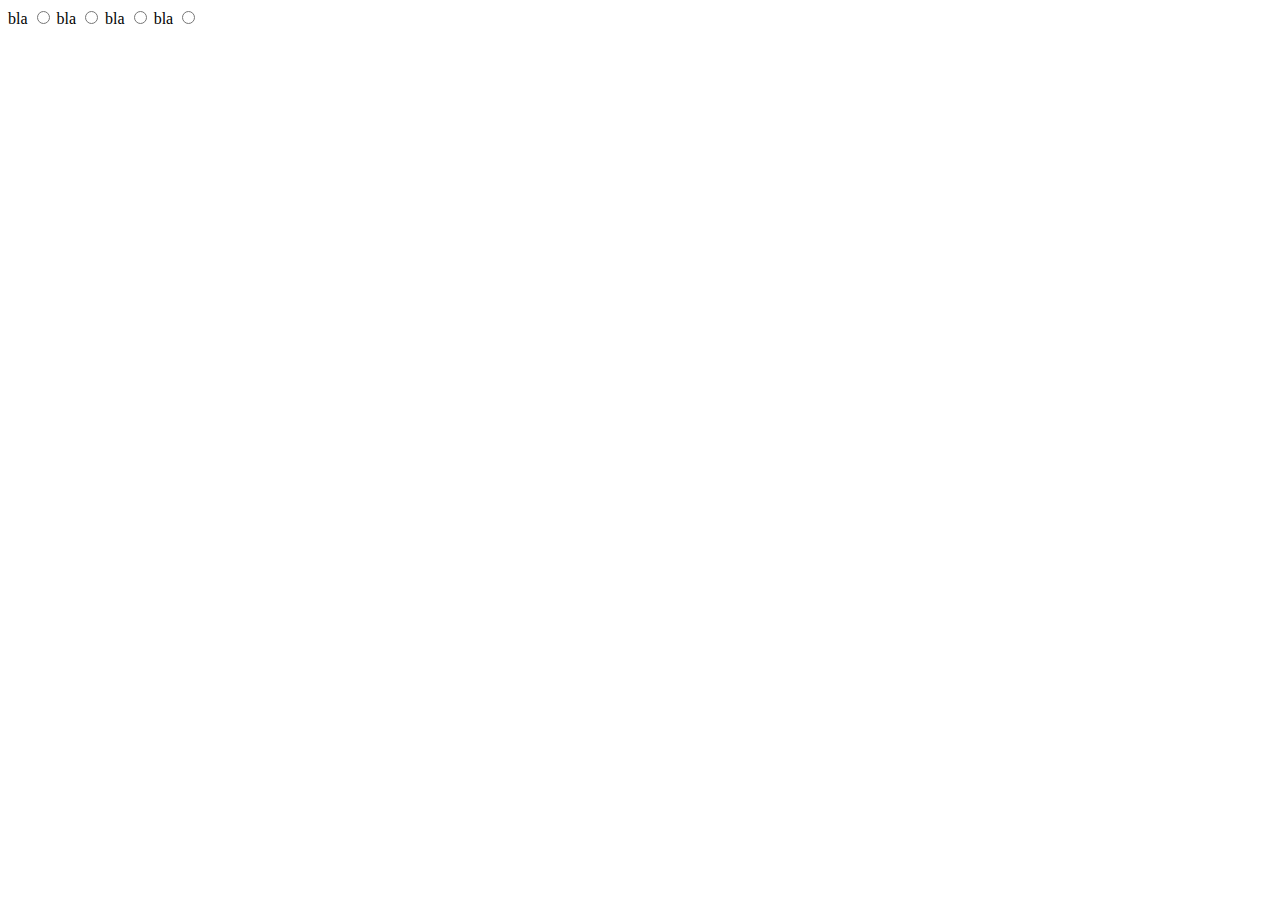
==== test.html @ 1ba96316 "added test page" ====
<!DOCTYPE html>
<html>
<head>
	<meta charset="utf-8" />
	<meta name="format-detection" content="telephone=no" />
	<meta name="viewport"
		content="width=device-width, initial-scale=1,maximum-scale=1, user-scalable=no" />

	<title>Philips Sustainability Test</title>
</head>
<body>

	<form>
		<label>bla</label>
		<input type="radio" name="meuk"/>
		<label>bla</label>
		<input type="radio" name="meuk"/>
		<label>bla</label>
		<input type="radio" name="meuk"/>
		<label>bla</label>
		<input type="radio" name="meuk"/>
	</form>

</body>
</html>
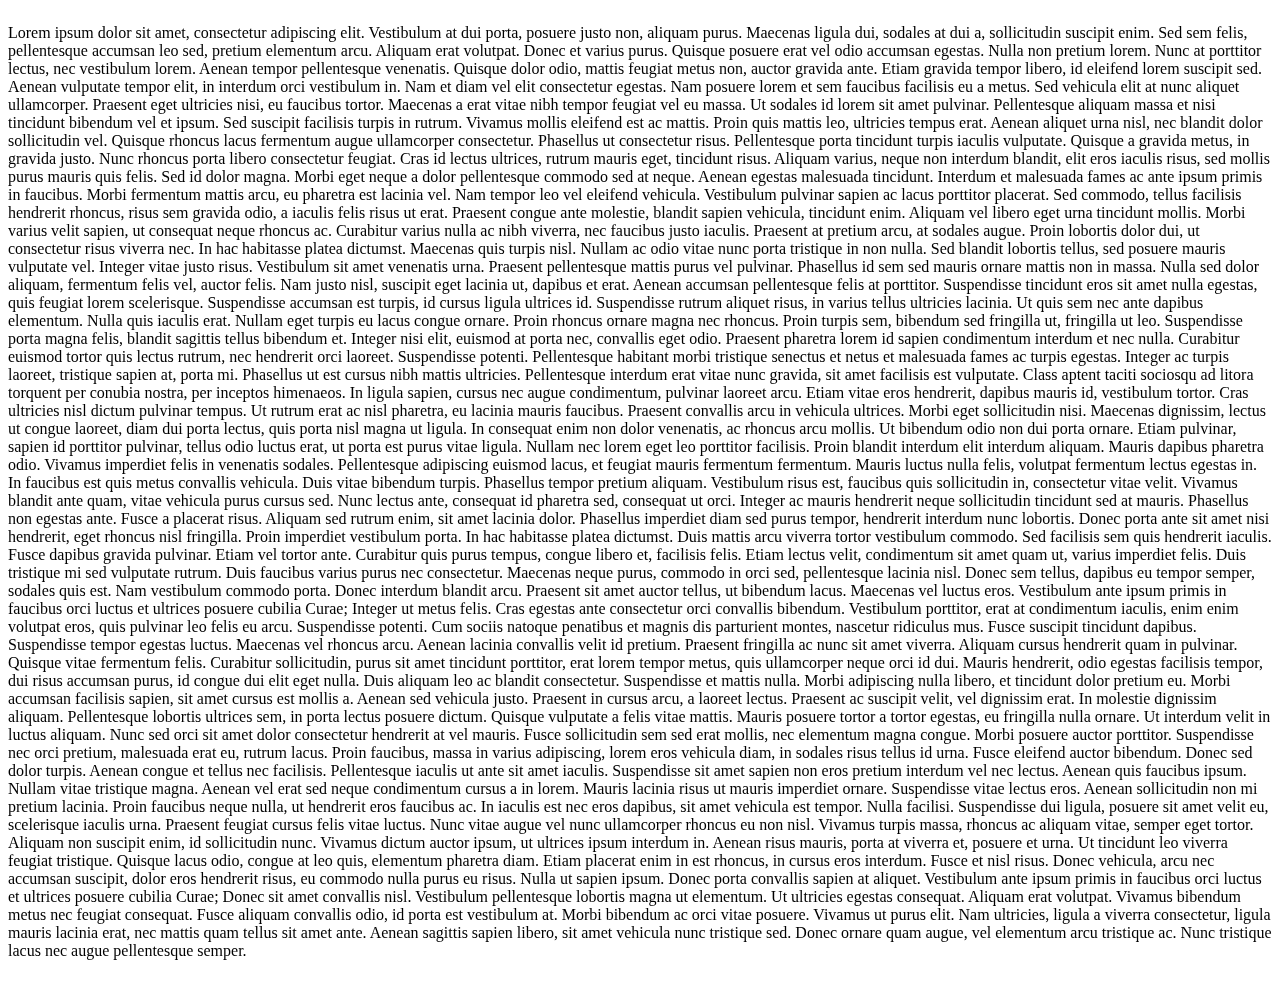
==== commit 36f1dbdf: "remoevd jquery meuk mobile" ====
--- a/test.html
+++ b/test.html
@@ -10,17 +10,45 @@
 </head>
 <body>
 
-	<form>
-		<label>bla</label>
-		<input type="radio" name="meuk"/>
-		<label>bla</label>
-		<input type="radio" name="meuk"/>
-		<label>bla</label>
-		<input type="radio" name="meuk"/>
-		<label>bla</label>
-		<input type="radio" name="meuk"/>
-	</form>
+	<div id="menu">
+	<p>
+Lorem ipsum dolor sit amet, consectetur adipiscing elit. Vestibulum at dui porta, posuere justo non, aliquam purus. Maecenas ligula dui, sodales at dui a, sollicitudin suscipit enim. Sed sem felis, pellentesque accumsan leo sed, pretium elementum arcu. Aliquam erat volutpat. Donec et varius purus. Quisque posuere erat vel odio accumsan egestas. Nulla non pretium lorem. Nunc at porttitor lectus, nec vestibulum lorem. Aenean tempor pellentesque venenatis. Quisque dolor odio, mattis feugiat metus non, auctor gravida ante. Etiam gravida tempor libero, id eleifend lorem suscipit sed.
 
+Aenean vulputate tempor elit, in interdum orci vestibulum in. Nam et diam vel elit consectetur egestas. Nam posuere lorem et sem faucibus facilisis eu a metus. Sed vehicula elit at nunc aliquet ullamcorper. Praesent eget ultricies nisi, eu faucibus tortor. Maecenas a erat vitae nibh tempor feugiat vel eu massa. Ut sodales id lorem sit amet pulvinar. Pellentesque aliquam massa et nisi tincidunt bibendum vel et ipsum. Sed suscipit facilisis turpis in rutrum. Vivamus mollis eleifend est ac mattis. Proin quis mattis leo, ultricies tempus erat. Aenean aliquet urna nisl, nec blandit dolor sollicitudin vel. Quisque rhoncus lacus fermentum augue ullamcorper consectetur. Phasellus ut consectetur risus. Pellentesque porta tincidunt turpis iaculis vulputate. Quisque a gravida metus, in gravida justo.
+
+Nunc rhoncus porta libero consectetur feugiat. Cras id lectus ultrices, rutrum mauris eget, tincidunt risus. Aliquam varius, neque non interdum blandit, elit eros iaculis risus, sed mollis purus mauris quis felis. Sed id dolor magna. Morbi eget neque a dolor pellentesque commodo sed at neque. Aenean egestas malesuada tincidunt. Interdum et malesuada fames ac ante ipsum primis in faucibus. Morbi fermentum mattis arcu, eu pharetra est lacinia vel. Nam tempor leo vel eleifend vehicula.
+
+Vestibulum pulvinar sapien ac lacus porttitor placerat. Sed commodo, tellus facilisis hendrerit rhoncus, risus sem gravida odio, a iaculis felis risus ut erat. Praesent congue ante molestie, blandit sapien vehicula, tincidunt enim. Aliquam vel libero eget urna tincidunt mollis. Morbi varius velit sapien, ut consequat neque rhoncus ac. Curabitur varius nulla ac nibh viverra, nec faucibus justo iaculis. Praesent at pretium arcu, at sodales augue. Proin lobortis dolor dui, ut consectetur risus viverra nec. In hac habitasse platea dictumst. Maecenas quis turpis nisl. Nullam ac odio vitae nunc porta tristique in non nulla. Sed blandit lobortis tellus, sed posuere mauris vulputate vel. Integer vitae justo risus. Vestibulum sit amet venenatis urna. Praesent pellentesque mattis purus vel pulvinar. Phasellus id sem sed mauris ornare mattis non in massa.
+
+Nulla sed dolor aliquam, fermentum felis vel, auctor felis. Nam justo nisl, suscipit eget lacinia ut, dapibus et erat. Aenean accumsan pellentesque felis at porttitor. Suspendisse tincidunt eros sit amet nulla egestas, quis feugiat lorem scelerisque. Suspendisse accumsan est turpis, id cursus ligula ultrices id. Suspendisse rutrum aliquet risus, in varius tellus ultricies lacinia. Ut quis sem nec ante dapibus elementum. Nulla quis iaculis erat. Nullam eget turpis eu lacus congue ornare. Proin rhoncus ornare magna nec rhoncus. Proin turpis sem, bibendum sed fringilla ut, fringilla ut leo. Suspendisse porta magna felis, blandit sagittis tellus bibendum et. Integer nisi elit, euismod at porta nec, convallis eget odio.
+
+Praesent pharetra lorem id sapien condimentum interdum et nec nulla. Curabitur euismod tortor quis lectus rutrum, nec hendrerit orci laoreet. Suspendisse potenti. Pellentesque habitant morbi tristique senectus et netus et malesuada fames ac turpis egestas. Integer ac turpis laoreet, tristique sapien at, porta mi. Phasellus ut est cursus nibh mattis ultricies. Pellentesque interdum erat vitae nunc gravida, sit amet facilisis est vulputate. Class aptent taciti sociosqu ad litora torquent per conubia nostra, per inceptos himenaeos. In ligula sapien, cursus nec augue condimentum, pulvinar laoreet arcu. Etiam vitae eros hendrerit, dapibus mauris id, vestibulum tortor. Cras ultricies nisl dictum pulvinar tempus. Ut rutrum erat ac nisl pharetra, eu lacinia mauris faucibus. Praesent convallis arcu in vehicula ultrices. Morbi eget sollicitudin nisi. Maecenas dignissim, lectus ut congue laoreet, diam dui porta lectus, quis porta nisl magna ut ligula.
+
+In consequat enim non dolor venenatis, ac rhoncus arcu mollis. Ut bibendum odio non dui porta ornare. Etiam pulvinar, sapien id porttitor pulvinar, tellus odio luctus erat, ut porta est purus vitae ligula. Nullam nec lorem eget leo porttitor facilisis. Proin blandit interdum elit interdum aliquam. Mauris dapibus pharetra odio. Vivamus imperdiet felis in venenatis sodales. Pellentesque adipiscing euismod lacus, et feugiat mauris fermentum fermentum. Mauris luctus nulla felis, volutpat fermentum lectus egestas in. In faucibus est quis metus convallis vehicula. Duis vitae bibendum turpis. Phasellus tempor pretium aliquam. Vestibulum risus est, faucibus quis sollicitudin in, consectetur vitae velit.
+
+Vivamus blandit ante quam, vitae vehicula purus cursus sed. Nunc lectus ante, consequat id pharetra sed, consequat ut orci. Integer ac mauris hendrerit neque sollicitudin tincidunt sed at mauris. Phasellus non egestas ante. Fusce a placerat risus. Aliquam sed rutrum enim, sit amet lacinia dolor. Phasellus imperdiet diam sed purus tempor, hendrerit interdum nunc lobortis. Donec porta ante sit amet nisi hendrerit, eget rhoncus nisl fringilla. Proin imperdiet vestibulum porta. In hac habitasse platea dictumst. Duis mattis arcu viverra tortor vestibulum commodo. Sed facilisis sem quis hendrerit iaculis. Fusce dapibus gravida pulvinar. Etiam vel tortor ante. Curabitur quis purus tempus, congue libero et, facilisis felis.
+
+Etiam lectus velit, condimentum sit amet quam ut, varius imperdiet felis. Duis tristique mi sed vulputate rutrum. Duis faucibus varius purus nec consectetur. Maecenas neque purus, commodo in orci sed, pellentesque lacinia nisl. Donec sem tellus, dapibus eu tempor semper, sodales quis est. Nam vestibulum commodo porta. Donec interdum blandit arcu. Praesent sit amet auctor tellus, ut bibendum lacus. Maecenas vel luctus eros. Vestibulum ante ipsum primis in faucibus orci luctus et ultrices posuere cubilia Curae; Integer ut metus felis. Cras egestas ante consectetur orci convallis bibendum. Vestibulum porttitor, erat at condimentum iaculis, enim enim volutpat eros, quis pulvinar leo felis eu arcu. Suspendisse potenti.
+
+Cum sociis natoque penatibus et magnis dis parturient montes, nascetur ridiculus mus. Fusce suscipit tincidunt dapibus. Suspendisse tempor egestas luctus. Maecenas vel rhoncus arcu. Aenean lacinia convallis velit id pretium. Praesent fringilla ac nunc sit amet viverra. Aliquam cursus hendrerit quam in pulvinar. Quisque vitae fermentum felis. Curabitur sollicitudin, purus sit amet tincidunt porttitor, erat lorem tempor metus, quis ullamcorper neque orci id dui. Mauris hendrerit, odio egestas facilisis tempor, dui risus accumsan purus, id congue dui elit eget nulla. Duis aliquam leo ac blandit consectetur. Suspendisse et mattis nulla. Morbi adipiscing nulla libero, et tincidunt dolor pretium eu. Morbi accumsan facilisis sapien, sit amet cursus est mollis a. Aenean sed vehicula justo.
+
+Praesent in cursus arcu, a laoreet lectus. Praesent ac suscipit velit, vel dignissim erat. In molestie dignissim aliquam. Pellentesque lobortis ultrices sem, in porta lectus posuere dictum. Quisque vulputate a felis vitae mattis. Mauris posuere tortor a tortor egestas, eu fringilla nulla ornare. Ut interdum velit in luctus aliquam. Nunc sed orci sit amet dolor consectetur hendrerit at vel mauris. Fusce sollicitudin sem sed erat mollis, nec elementum magna congue. Morbi posuere auctor porttitor. Suspendisse nec orci pretium, malesuada erat eu, rutrum lacus. Proin faucibus, massa in varius adipiscing, lorem eros vehicula diam, in sodales risus tellus id urna.
+
+Fusce eleifend auctor bibendum. Donec sed dolor turpis. Aenean congue et tellus nec facilisis. Pellentesque iaculis ut ante sit amet iaculis. Suspendisse sit amet sapien non eros pretium interdum vel nec lectus. Aenean quis faucibus ipsum. Nullam vitae tristique magna.
+
+Aenean vel erat sed neque condimentum cursus a in lorem. Mauris lacinia risus ut mauris imperdiet ornare. Suspendisse vitae lectus eros. Aenean sollicitudin non mi pretium lacinia. Proin faucibus neque nulla, ut hendrerit eros faucibus ac. In iaculis est nec eros dapibus, sit amet vehicula est tempor. Nulla facilisi. Suspendisse dui ligula, posuere sit amet velit eu, scelerisque iaculis urna. Praesent feugiat cursus felis vitae luctus. Nunc vitae augue vel nunc ullamcorper rhoncus eu non nisl. Vivamus turpis massa, rhoncus ac aliquam vitae, semper eget tortor.
+
+Aliquam non suscipit enim, id sollicitudin nunc. Vivamus dictum auctor ipsum, ut ultrices ipsum interdum in. Aenean risus mauris, porta at viverra et, posuere et urna. Ut tincidunt leo viverra feugiat tristique. Quisque lacus odio, congue at leo quis, elementum pharetra diam. Etiam placerat enim in est rhoncus, in cursus eros interdum. Fusce et nisl risus. Donec vehicula, arcu nec accumsan suscipit, dolor eros hendrerit risus, eu commodo nulla purus eu risus. Nulla ut sapien ipsum. Donec porta convallis sapien at aliquet. Vestibulum ante ipsum primis in faucibus orci luctus et ultrices posuere cubilia Curae; Donec sit amet convallis nisl. Vestibulum pellentesque lobortis magna ut elementum.
+
+Ut ultricies egestas consequat. Aliquam erat volutpat. Vivamus bibendum metus nec feugiat consequat. Fusce aliquam convallis odio, id porta est vestibulum at. Morbi bibendum ac orci vitae posuere. Vivamus ut purus elit. Nam ultricies, ligula a viverra consectetur, ligula mauris lacinia erat, nec mattis quam tellus sit amet ante. Aenean sagittis sapien libero, sit amet vehicula nunc tristique sed. Donec ornare quam augue, vel elementum arcu tristique ac. Nunc tristique lacus nec augue pellentesque semper.
+</p>	
+	</div>
+
+
+	<script type="text/javascript" src="js/world_map/iscroll.js">//</script>
+	<script>
+		var test = new iScroll('menu', {lockDirection: true });
+	</script>
 </body>
 </html>
 
